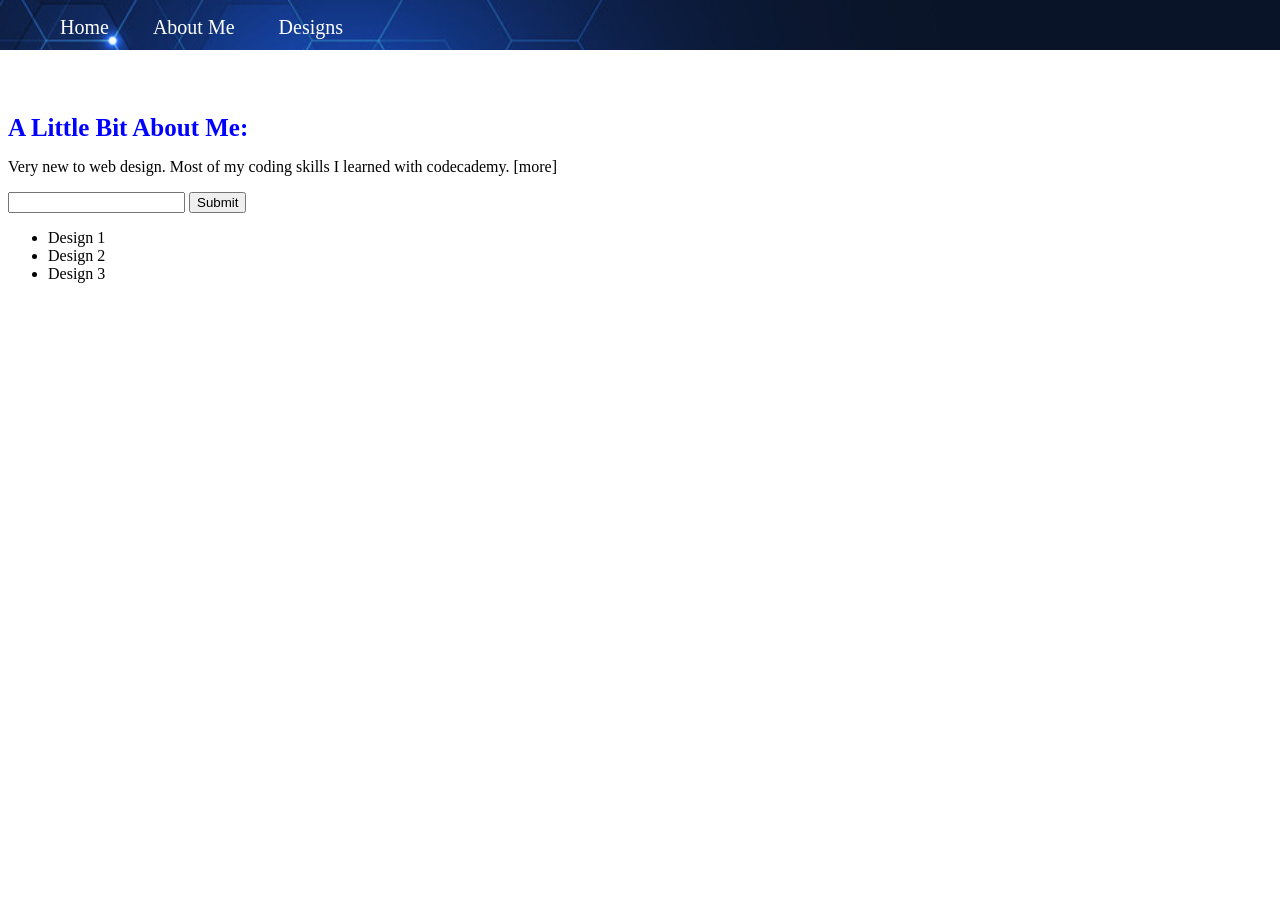
==== website-portfolio/portfolio-page1(inprogress)/index.html @ e357cd5c "no change" ====
<!DOCTYPE html>
<html lang="en">
    <head>
        <meta charset="UTF-8">
        <meta name="viewport" content="width=device-width, initial-scale=1.0">
        <title>Portfolio</title>
        <link rel="stylesheet" href="./resources/css/index.css">
    </head>
    <body>
        <!--Navbar-->
        <nav class="navbar">
            <ul>
                <li><a href="">Home</a></li>
                <li><a href="">About Me</a></li>
                <li><a href="">Designs</a></li>
            </ul>
        </nav>
        
        <!-- Banner Section -->
        <div class="banner">
            <h1 class="bold">Coreys' Website Design Portfolio</h1>
            <p>A webpage to showcase my various website designs.</p>
        </div>
        
        <!-- About Me Section -->
        <div class="about-me">
            <span id="about-me-header" class="bold">A Little Bit About Me:</span>
            <p>Very new to web design. Most of my coding skills I learned with codecademy. [more]</p>
            <form action="">
                <input type="text" />
                <input type="submit" value="Submit">
            </form>
            <div>
                <ul>
                    <li>
                        <div></div><span>Design 1</span>
                    </li>
                    <li>
                        <div></div><span>Design 2</span>
                    </li>
                    <li>
                        <div></div><span>Design 3</span>
                    </li>
                </ul>
            </div>
        </div>
    </body>
</html>
---- website-portfolio/portfolio-page1(inprogress)/resources/css/index.css ----
.navbar {
    background-image: url("../images/backgrounds/headerBG.jpg");
    position: fixed;
    top: 0px;
    background-size: cover;
    height: 50px;
    width: 100%;
    right: 0px;
}

.navbar li {
    display: inline-block;
    padding: 0px 20px;
    text-align: right;
}

.navbar a {
    text-decoration: none;
    color: white;
    font-size: 20px;
}


.banner {
    
    color: white;
    margin: 0px auto;
    text-align: center;
    padding: 0px 0px;
    width: 100%;
    height: 100%;
}


#about-me-header {
    font-size: 25px;
    color: blue;
    text-align: center;
    background-image: ./resources/images/background;
}

.bold {
    font-weight: 900;
}
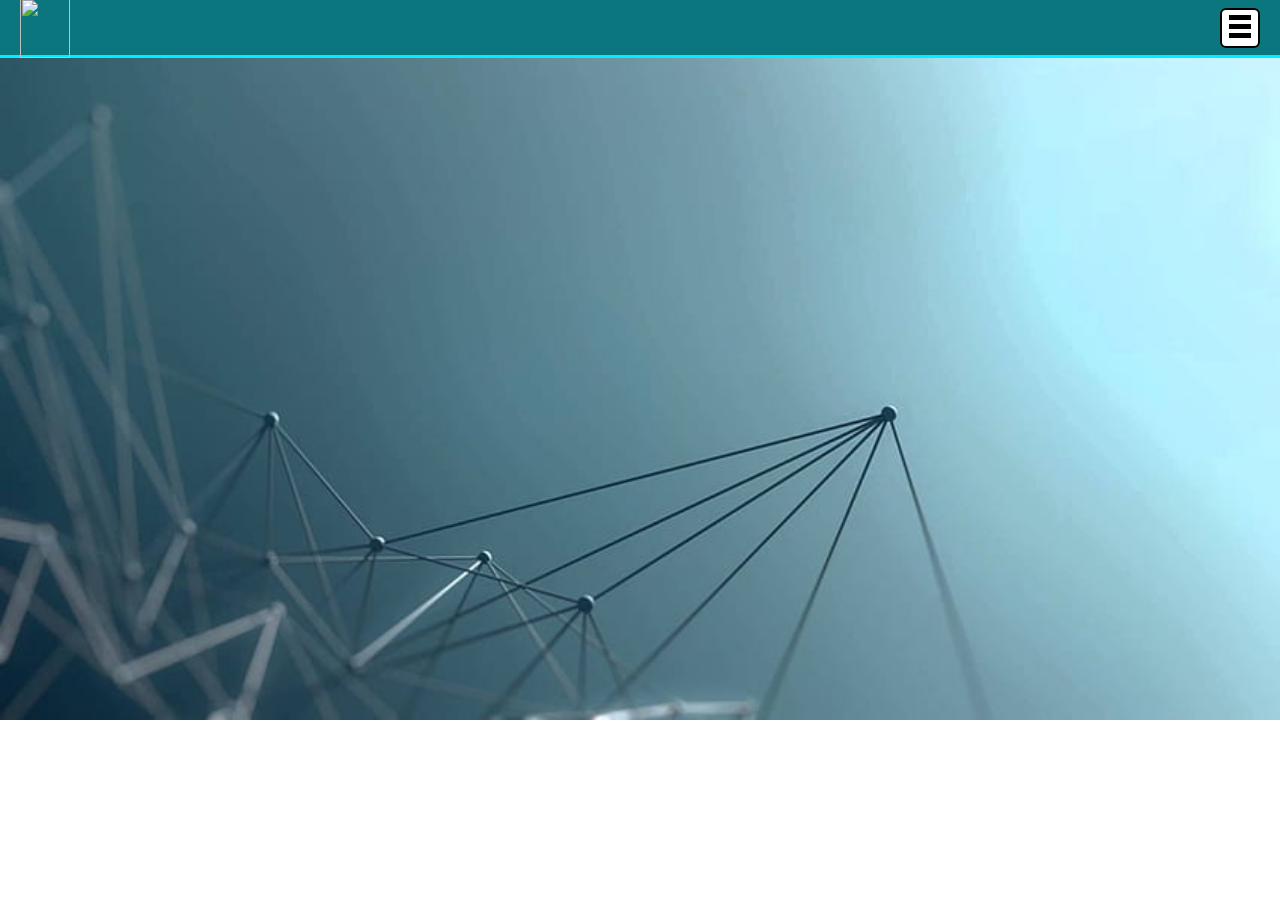
==== commit 60e0d981: "work on portfolio page" ====
--- a/website-portfolio/portfolio-page1(inprogress)/index.html
+++ b/website-portfolio/portfolio-page1(inprogress)/index.html
@@ -3,46 +3,36 @@
     <head>
         <meta charset="UTF-8">
         <meta name="viewport" content="width=device-width, initial-scale=1.0">
-        <title>Portfolio</title>
-        <link rel="stylesheet" href="./resources/css/index.css">
+        <title>Portfolio Page1</title>
+        <link rel="stylesheet" href="resources/css/index.css">
     </head>
     <body>
+        <header>
+
         <!--Navbar-->
-        <nav class="navbar">
-            <ul>
-                <li><a href="">Home</a></li>
-                <li><a href="">About Me</a></li>
-                <li><a href="">Designs</a></li>
-            </ul>
-        </nav>
+            <div class="header">
+                <img src="#" id="logo">
+                <div class="nav">
+                    <button class="nav-btn">
+                        <span class="line"></span>
+                        <span class="line"></span>
+                        <span class="line"></span>
+                    </button>
+                    <div class="nav-menu">
+                        <a href="#about">About Me</a>
+                        <a href="#portfolio">Portfolio</a>
+                        <a href="#contact">Contact</a>
+                    </div>
+                </div>                
+            </div>
+        </header>
+        <main>
+
+        <!-- About Me Section -->
         
-        <!-- Banner Section -->
-        <div class="banner">
-            <h1 class="bold">Coreys' Website Design Portfolio</h1>
-            <p>A webpage to showcase my various website designs.</p>
-        </div>
-        
-        <!-- About Me Section -->
-        <div class="about-me">
-            <span id="about-me-header" class="bold">A Little Bit About Me:</span>
-            <p>Very new to web design. Most of my coding skills I learned with codecademy. [more]</p>
-            <form action="">
-                <input type="text" />
-                <input type="submit" value="Submit">
-            </form>
-            <div>
-                <ul>
-                    <li>
-                        <div></div><span>Design 1</span>
-                    </li>
-                    <li>
-                        <div></div><span>Design 2</span>
-                    </li>
-                    <li>
-                        <div></div><span>Design 3</span>
-                    </li>
-                </ul>
-            </div>
-        </div>
+        </main>
+        <footer>
+
+        </footer>
     </body>
 </html>
--- a/website-portfolio/portfolio-page1(inprogress)/resources/css/index.css
+++ b/website-portfolio/portfolio-page1(inprogress)/resources/css/index.css
@@ -1,44 +1,92 @@
-.navbar {
-    background-image: url("../images/backgrounds/headerBG.jpg");
-    position: fixed;
-    top: 0px;
+body {
+    font-family: 'Nunito Sans', Arial, sans-serif;
+    margin: 0;
+    background-image: url(../images/backgrounds/mainBG.jpg);
     background-size: cover;
-    height: 50px;
-    width: 100%;
-    right: 0px;
+    background-repeat: no-repeat;
 }
 
-.navbar li {
-    display: inline-block;
-    padding: 0px 20px;
+.header {
+    display: inline-flex;
+    align-items: center;
+    justify-content: space-between;
+    position: fixed;
+    background-color: rgb(12, 118, 126);
+    border-bottom: 3px solid rgb(0, 238, 255);
+    top: 0;
+    left: 0;
+    z-index: 0;
+    width: 100%;
+    height: 55px;
+}
+
+#logo {
+    display: inline-flex;
+    align-items: center;
+    position: relative;
+    text-align: left;
+    margin-left: 20px;
+    width: 50px;
+    height: 60px;
+    z-index: 1;
+}
+
+/* Navbar */
+
+.nav-btn {
+    display: flex;
+    flex-direction: column;
+    align-items: center;
+    justify-content: center;
+    position: absolute;
+    top: 15%;
+    right: 20px;
+    padding: 0;
+    border: 2px solid;
+    cursor: pointer;
+    width: 40px;
+    height: 40px;
+    background-color: white;
+    border-radius: 15%;
+    z-index: 1;
+}
+
+.line {
+    width: 20px;
+    height: 3px;
+    background-color: black;
+    top: 20px;
+    padding: 1px;
+    margin-bottom: 4px;
+}
+
+.nav-menu {
+    display: none;
+    position: absolute;
+    width: 100px;
+    right: 20px;
+    top: 47px;
+    text-decoration: none;
+    background-color: grey;
+    opacity: 0.9;
+    min-width: 85px;
+    box-shadow: 0px 8px 16px 0px rgba(0, 0, 0, 0.2);
+    border-radius: 10%;
+    border: 3px solid darkslategray; 
+    z-index: 1;
+}
+
+.nav-menu a {
+    color: white;
+    padding: 10px;
+    text-decoration: none;
+    font-size: 16px;
+    font-weight: bold;
+    display: block;
     text-align: right;
 }
 
-.navbar a {
-    text-decoration: none;
-    color: white;
-    font-size: 20px;
-}
-
-
-.banner {
-    
-    color: white;
-    margin: 0px auto;
-    text-align: center;
-    padding: 0px 0px;
-    width: 100%;
-    height: 100%;
-}
-
-
-#about-me-header {
-    font-size: 25px;
-    color: blue;
-    text-align: center;
-    background-image: ./resources/images/background;
-}
-
-.bold {
-    font-weight: 900;
+.nav-btn:hover + .nav-menu, .nav-menu:hover, .nav-menu a:hover {
+    display: block;
+    color: darkslategrey;
 }
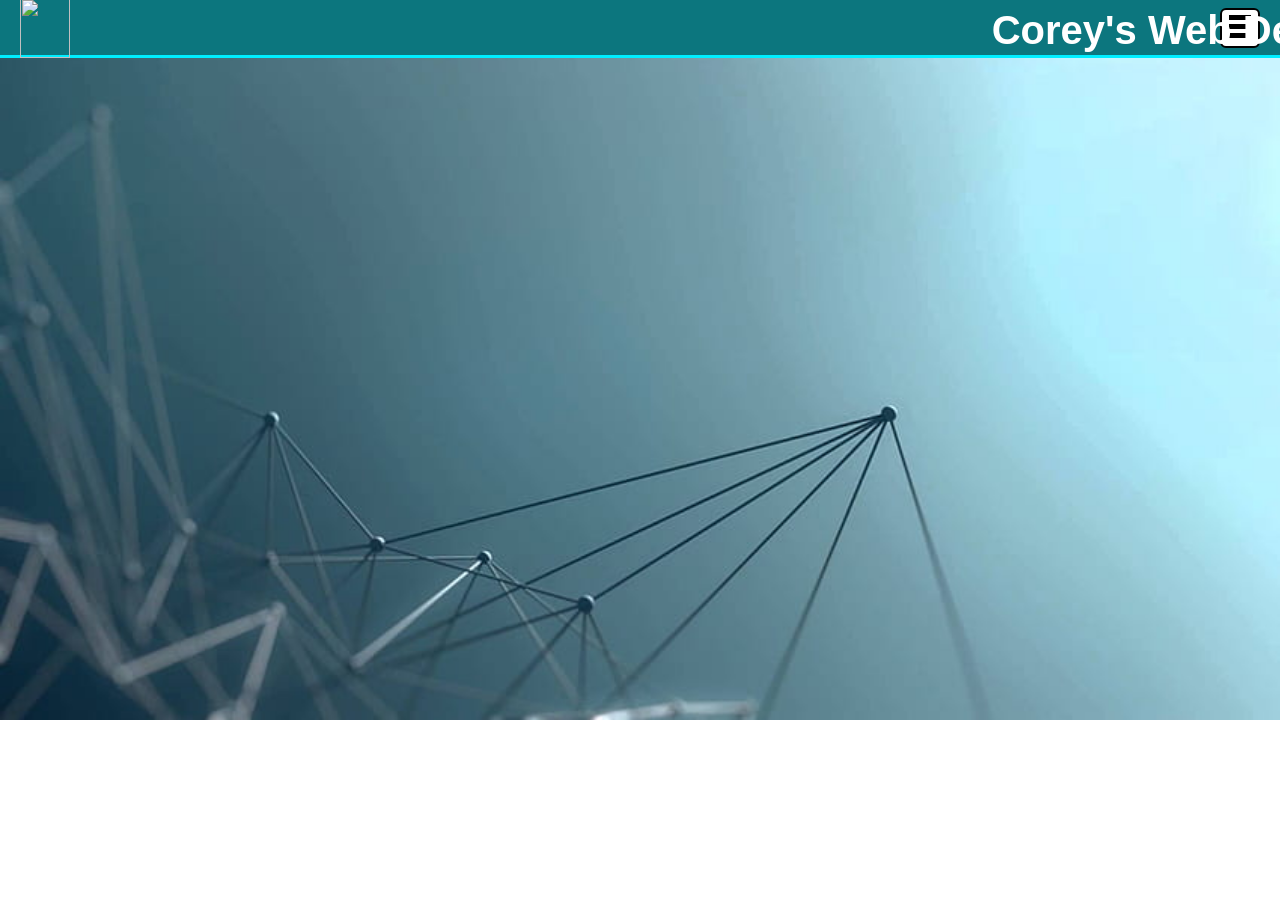
==== commit 81c8b0aa: "still in work" ====
--- a/website-portfolio/portfolio-page1(inprogress)/index.html
+++ b/website-portfolio/portfolio-page1(inprogress)/index.html
@@ -23,6 +23,9 @@
                         <a href="#portfolio">Portfolio</a>
                         <a href="#contact">Contact</a>
                     </div>
+                </div>
+                <div class="title">
+                    <h1>Corey's Web Design</h1>
                 </div>                
             </div>
         </header>
--- a/website-portfolio/portfolio-page1(inprogress)/resources/css/index.css
+++ b/website-portfolio/portfolio-page1(inprogress)/resources/css/index.css
@@ -89,4 +89,19 @@
 .nav-btn:hover + .nav-menu, .nav-menu:hover, .nav-menu a:hover {
     display: block;
     color: darkslategrey;
+}
+
+.title h1 {
+    display: flex;
+    position: relative;
+    left: 25%;
+    align-items: center;
+    justify-content: center;
+    text-align: center;
+    color: white;
+    font-size: 2.5em;
+    font-weight: bold;
+    margin-top: 5px;
+    margin-bottom: 0;
+    z-index: 1;
 }
